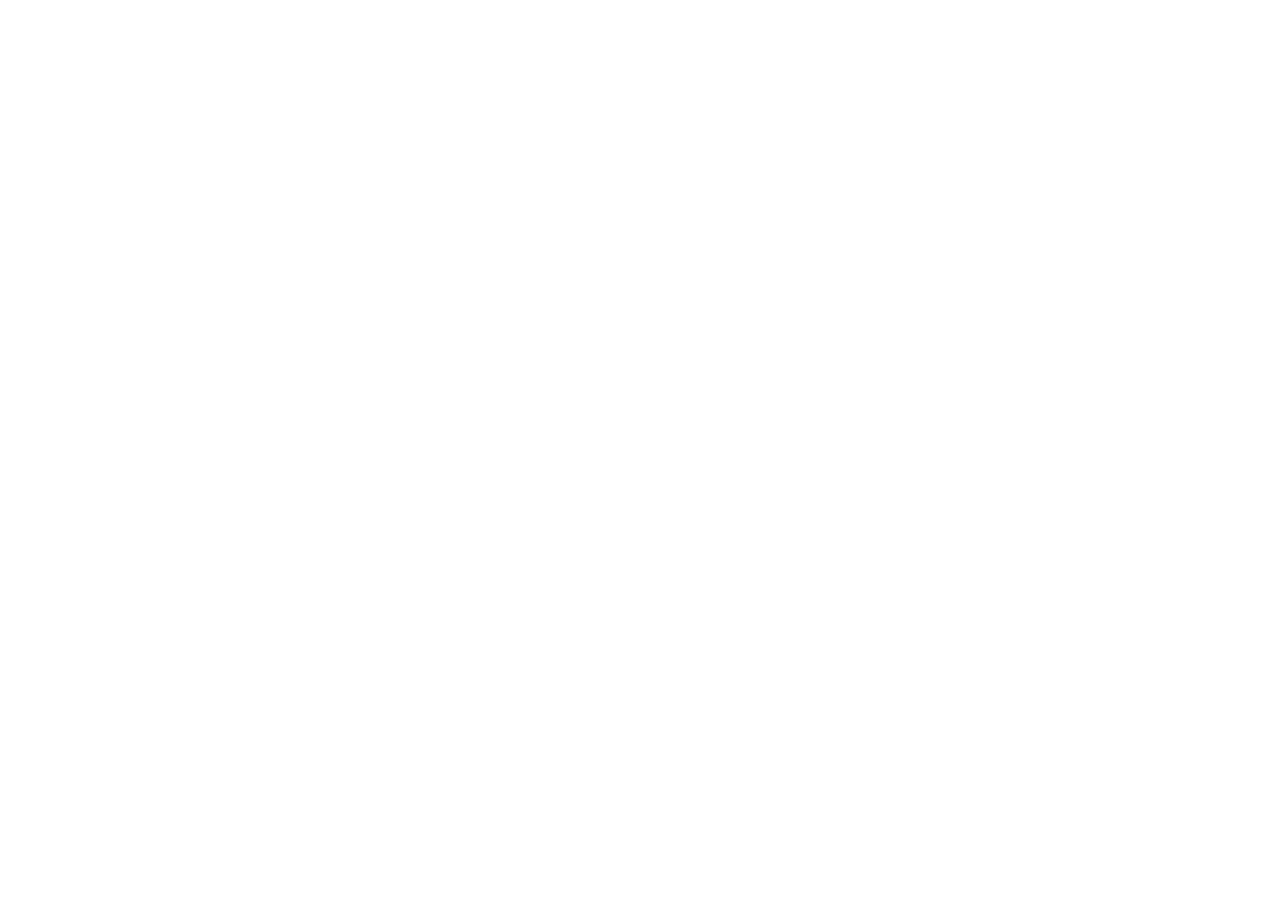
==== 002-HTML/001-Exercícios Resolvidos/Exercício 02 - Resolvido/index.html @ f698ec6c "adicionado o exercicio 2" ====
<!DOCTYPE html>
<html lang="en">
    <head>
        <meta charset="UTF-8">
        <meta name="viewport" content="width=device-width, initial-scale=1.0">
        <title>Wiki Brasil</title>
        <link rel="icon" type="image/x-icon" href="../../000-Exercícios/assets/brazil-flag.png">
    </head>
    <body>
        
    </body>
</html>
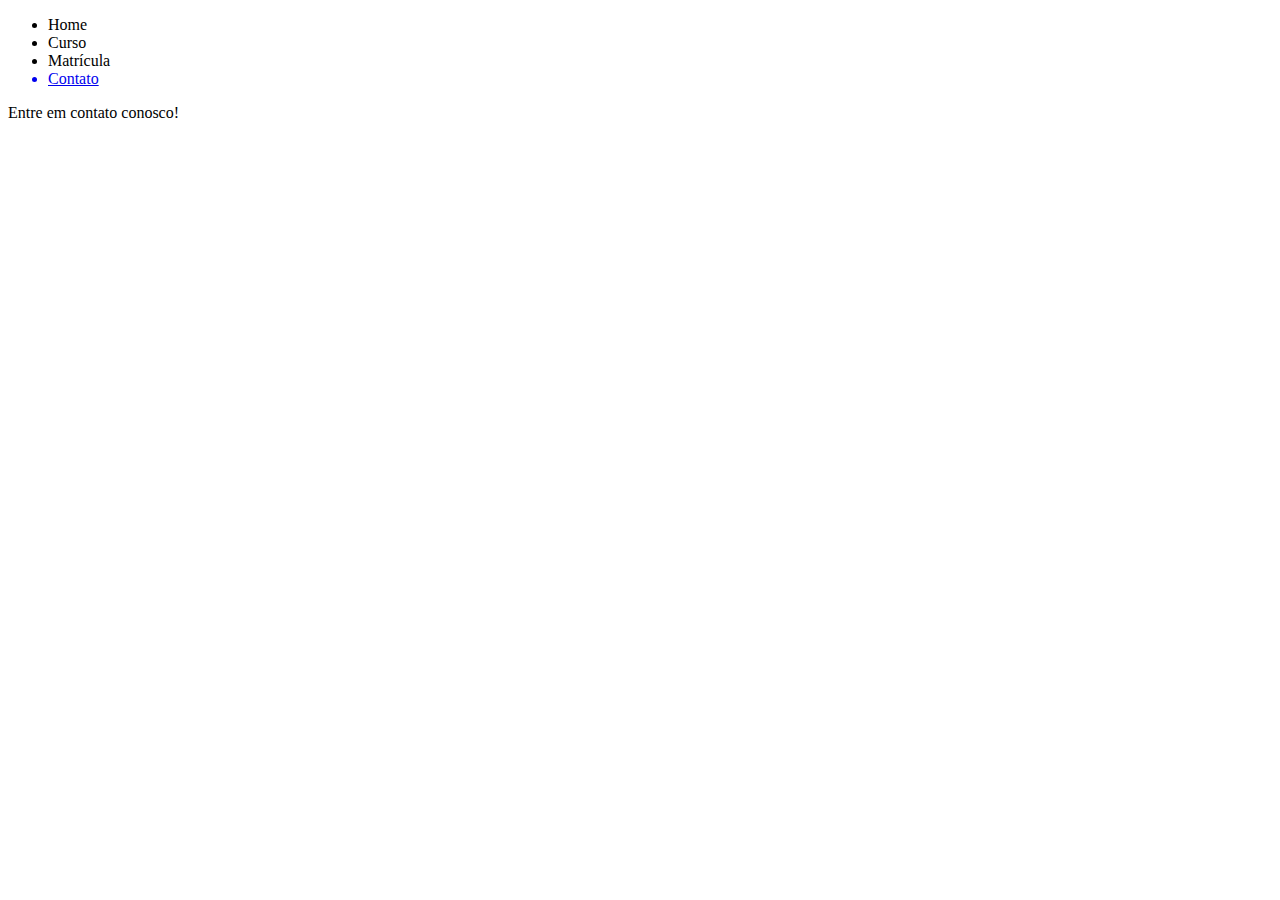
==== commit d2939f71: "rodapé adicionado e paginas curso.html e matricula.html criadas" ====
--- a/002-HTML/001-Exercícios Resolvidos/Exercício 02 - Resolvido/index.html
+++ b/002-HTML/001-Exercícios Resolvidos/Exercício 02 - Resolvido/index.html
@@ -3,10 +3,20 @@
     <head>
         <meta charset="UTF-8">
         <meta name="viewport" content="width=device-width, initial-scale=1.0">
-        <title>Wiki Brasil</title>
-        <link rel="icon" type="image/x-icon" href="../../000-Exercícios/assets/brazil-flag.png">
+        <title>Entra21</title>
+        <link rel="icon" type="image/x-icon" href="">
     </head>
     <body>
-        
+        <nav>
+            <ul>
+                <li>Home</li>
+                <li>Curso</li>
+                <li>Matrícula</li>
+                <a href="#contato"><li>Contato</li></a>
+            </ul>
+        </nav>
+        <footer id="contato">
+            <p>Entre em contato conosco!</p>
+        </footer>
     </body>
 </html>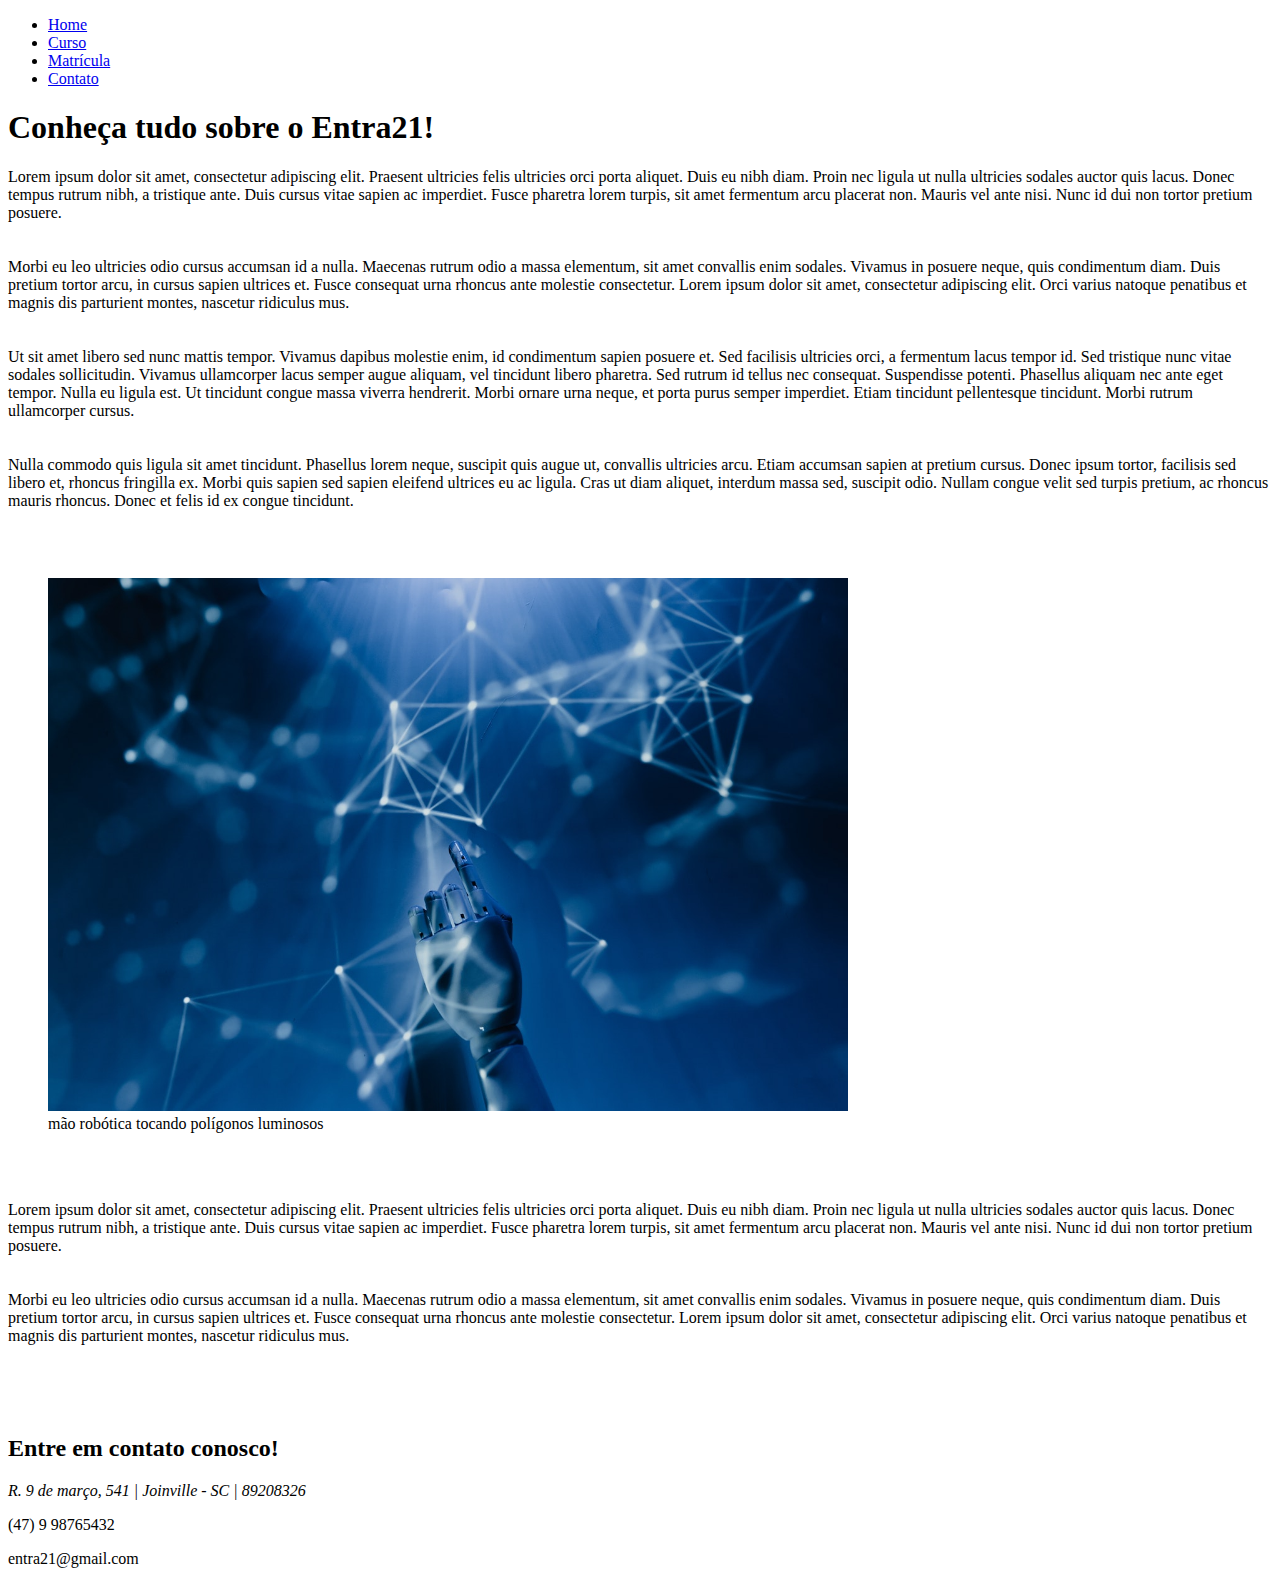
==== commit f51206a0: "adição de comentários no código" ====
--- a/002-HTML/001-Exercícios Resolvidos/Exercício 02 - Resolvido/index.html
+++ b/002-HTML/001-Exercícios Resolvidos/Exercício 02 - Resolvido/index.html
@@ -1,22 +1,56 @@
 <!DOCTYPE html>
 <html lang="en">
-    <head>
+    <header>
         <meta charset="UTF-8">
         <meta name="viewport" content="width=device-width, initial-scale=1.0">
         <title>Entra21</title>
         <link rel="icon" type="image/x-icon" href="">
-    </head>
+    </header>
     <body>
+        <!-- barra de navegação -->
         <nav>
             <ul>
-                <li>Home</li>
-                <li>Curso</li>
-                <li>Matrícula</li>
-                <a href="#contato"><li>Contato</li></a>
+                <li><a href="index.html">Home</a></li>
+                <li><a href="curso.html">Curso</a></li>
+                <li><a href="matricula.html">Matrícula</a></li>
+                <li><a href="#contato">Contato</a></li>
             </ul>
         </nav>
+        <main>
+            <!-- texto informativo Entra 21 -->
+            <section>
+                <h1>Conheça tudo sobre o Entra21!</h1>
+                <p> Lorem ipsum dolor sit amet, consectetur adipiscing elit. Praesent ultricies felis ultricies orci porta aliquet. Duis eu nibh diam. Proin nec ligula ut nulla ultricies sodales auctor quis lacus. Donec tempus rutrum nibh, a tristique ante. Duis cursus vitae sapien ac imperdiet. Fusce pharetra lorem turpis, sit amet fermentum arcu placerat non. Mauris vel ante nisi. Nunc id dui non tortor pretium posuere.<br><br><br>
+
+                Morbi eu leo ultricies odio cursus accumsan id a nulla. Maecenas rutrum odio a massa elementum, sit amet convallis enim sodales. Vivamus in posuere neque, quis condimentum diam. Duis pretium tortor arcu, in cursus sapien ultrices et. Fusce consequat urna rhoncus ante molestie consectetur. Lorem ipsum dolor sit amet, consectetur adipiscing elit. Orci varius natoque penatibus et magnis dis parturient montes, nascetur ridiculus mus.<br><br><br>
+                
+                Ut sit amet libero sed nunc mattis tempor. Vivamus dapibus molestie enim, id condimentum sapien posuere et. Sed facilisis ultricies orci, a fermentum lacus tempor id. Sed tristique nunc vitae sodales sollicitudin. Vivamus ullamcorper lacus semper augue aliquam, vel tincidunt libero pharetra. Sed rutrum id tellus nec consequat. Suspendisse potenti. Phasellus aliquam nec ante eget tempor. Nulla eu ligula est. Ut tincidunt congue massa viverra hendrerit. Morbi ornare urna neque, et porta purus semper imperdiet. Etiam tincidunt pellentesque tincidunt. Morbi rutrum ullamcorper cursus.<br><br><br>
+                
+                Nulla commodo quis ligula sit amet tincidunt. Phasellus lorem neque, suscipit quis augue ut, convallis ultricies arcu. Etiam accumsan sapien at pretium cursus. Donec ipsum tortor, facilisis sed libero et, rhoncus fringilla ex. Morbi quis sapien sed sapien eleifend ultrices eu ac ligula. Cras ut diam aliquet, interdum massa sed, suscipit odio. Nullam congue velit sed turpis pretium, ac rhoncus mauris rhoncus. Donec et felis id ex congue tincidunt.</p><br><br>
+            </section>
+            <section>
+                <!-- imagem ilustrativa -->
+                <figure>
+                    <img src="../assets/tech.jpg" alt="mão robótica tocando polígonos luminosos" title="Entra21" width=800px>
+                    <figcaption>mão robótica tocando polígonos luminosos</figcaption>
+                </figure>
+            </section>
+            <!-- continuação do texto Entra21 -->
+            <section>
+                <br><br>
+                <p>Lorem ipsum dolor sit amet, consectetur adipiscing elit. Praesent ultricies felis ultricies orci porta aliquet. Duis eu nibh diam. Proin nec ligula ut nulla ultricies sodales auctor quis lacus. Donec tempus rutrum nibh, a tristique ante. Duis cursus vitae sapien ac imperdiet. Fusce pharetra lorem turpis, sit amet fermentum arcu placerat non. Mauris vel ante nisi. Nunc id dui non tortor pretium posuere.<br><br><br>
+
+                Morbi eu leo ultricies odio cursus accumsan id a nulla. Maecenas rutrum odio a massa elementum, sit amet convallis enim sodales. Vivamus in posuere neque, quis condimentum diam. Duis pretium tortor arcu, in cursus sapien ultrices et. Fusce consequat urna rhoncus ante molestie consectetur. Lorem ipsum dolor sit amet, consectetur adipiscing elit. Orci varius natoque penatibus et magnis dis parturient montes, nascetur ridiculus mus.
+                </p>
+                <br><br><br>
+            </section>
+        </main>
+        <!-- rodapé -->
         <footer id="contato">
-            <p>Entre em contato conosco!</p>
+            <h2>Entre em contato conosco!</h2>
+            <address><p>R. 9 de março, 541 | Joinville - SC | 89208326</p></address>
+            <p>(47) 9 98765432</p>
+            <p>entra21@gmail.com</p>
         </footer>
     </body>
 </html>